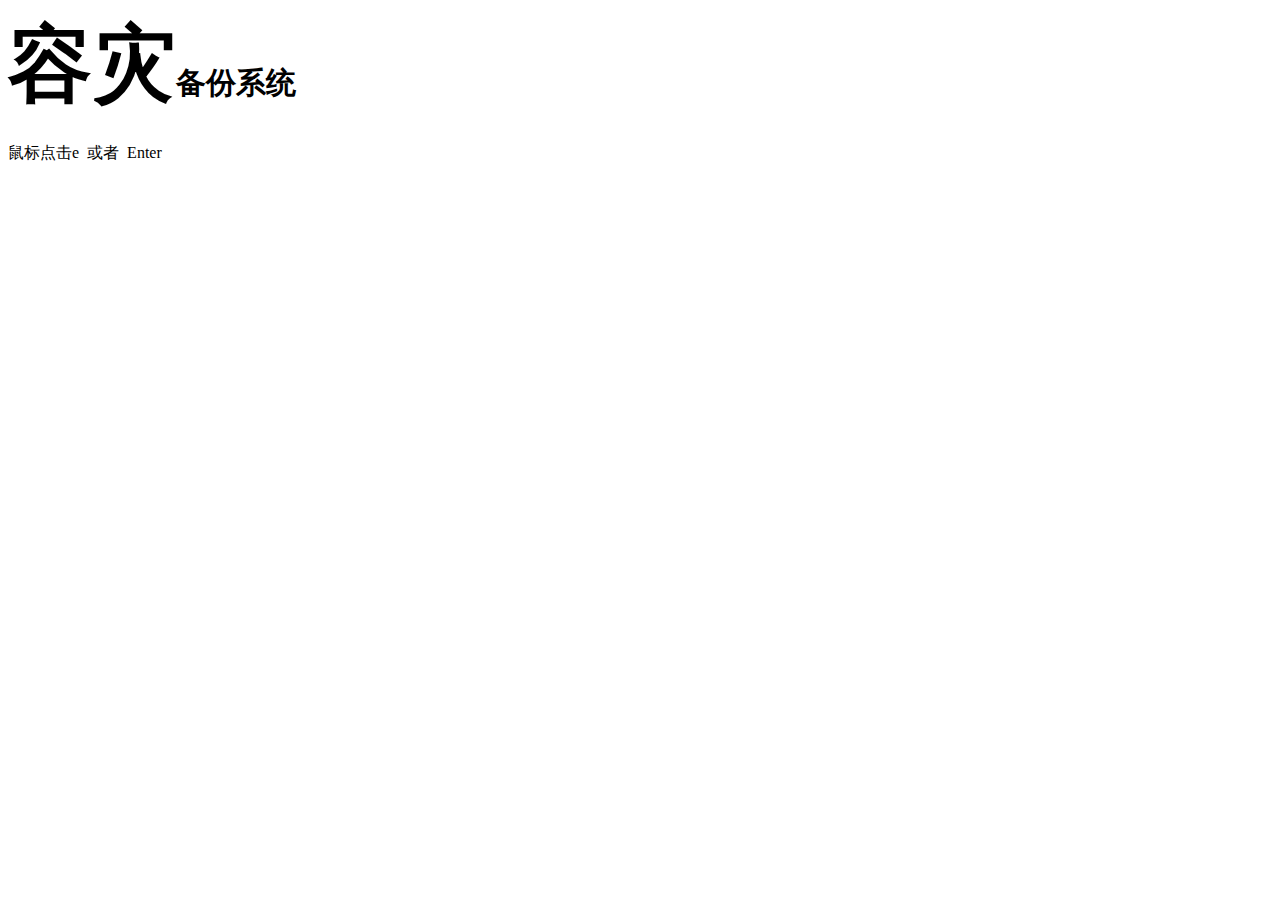
==== src/main/resources/templates/index.html @ 4916f95a "oracle 数据库检测系统" ====
﻿<html xmlns:th="http://www.thymeleaf.org"  >
<head>
    <meta charset="utf-8" />
    <title>不落阁后台管理系统</title>
    <div th:include="fragment/head :: head"></div>
    <link th:href="@{/css/index.css}" rel="stylesheet" />
</head>
<body>
    <div class="mask"></div>
    <div class="main">
        <h1><span style="font-size: 84px;">容灾</span><span style="font-size:30px;">备份系统</span></h1>
        <p id="time"></p>
        <div class="enter">
            鼠标点击e&nbsp;&nbsp;或者&nbsp;&nbsp;Enter
        </div>
    </div>
    <!-- layui.js -->
    <script src="../plugin/layui/layui.js"></script>
    <!-- layui规范化用法 -->
    <script type="text/javascript">
        layui.config({
            base: '/js/'
        }).use('index');
    </script>
</body>
</html>
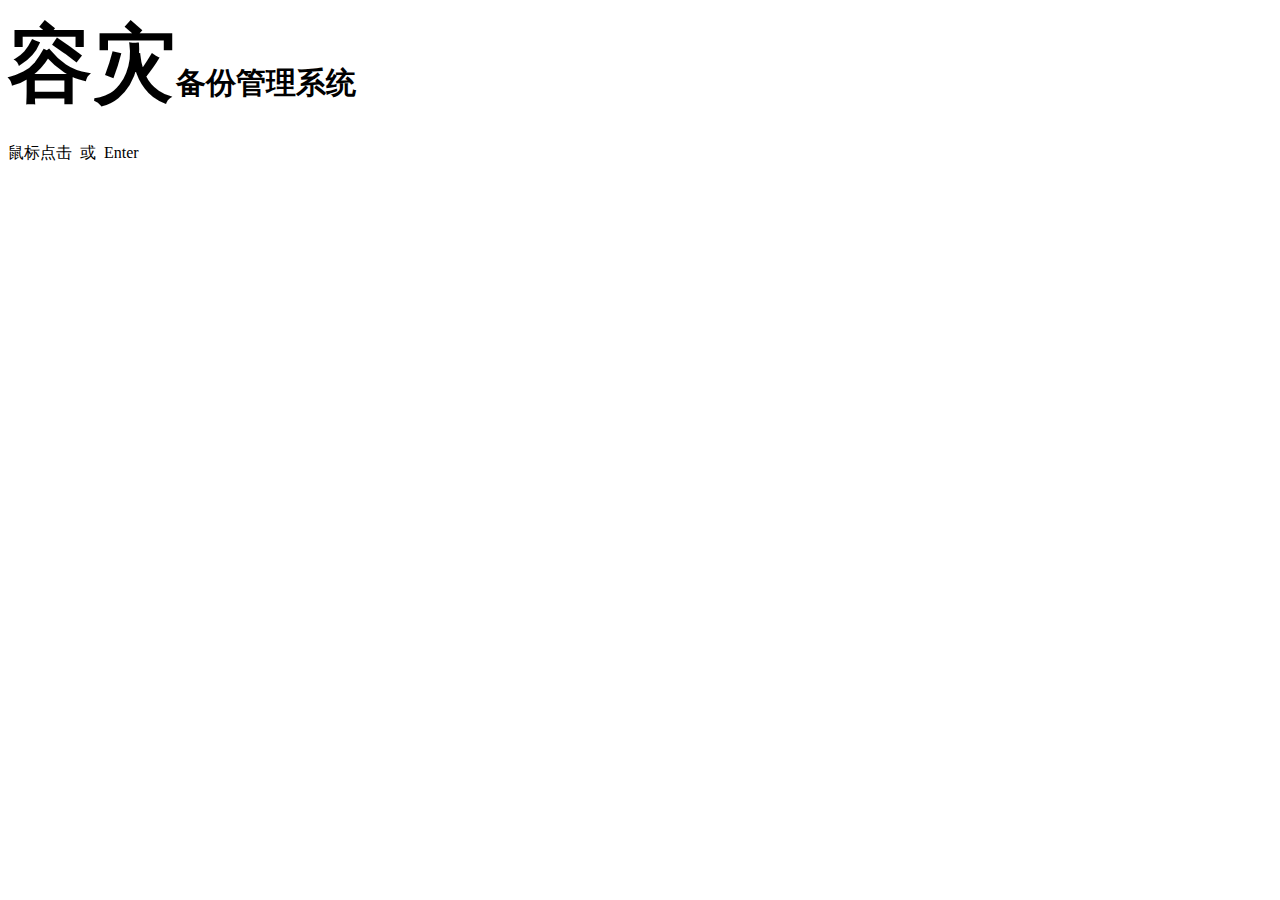
==== commit 8f0e18b1: "oracle 数据库检测系统" ====
--- a/src/main/resources/templates/index.html
+++ b/src/main/resources/templates/index.html
@@ -1,17 +1,17 @@
 ﻿<html xmlns:th="http://www.thymeleaf.org"  >
 <head>
     <meta charset="utf-8" />
-    <title>不落阁后台管理系统</title>
+    <title>容灾备份管理系统</title>
     <div th:include="fragment/head :: head"></div>
     <link th:href="@{/css/index.css}" rel="stylesheet" />
 </head>
 <body>
     <div class="mask"></div>
     <div class="main">
-        <h1><span style="font-size: 84px;">容灾</span><span style="font-size:30px;">备份系统</span></h1>
+        <h1><span style="font-size: 84px;">容灾</span><span style="font-size:30px;">备份管理系统</span></h1>
         <p id="time"></p>
         <div class="enter">
-            鼠标点击e&nbsp;&nbsp;或者&nbsp;&nbsp;Enter
+            鼠标点击&nbsp;&nbsp;或&nbsp;&nbsp;Enter
         </div>
     </div>
     <!-- layui.js -->
